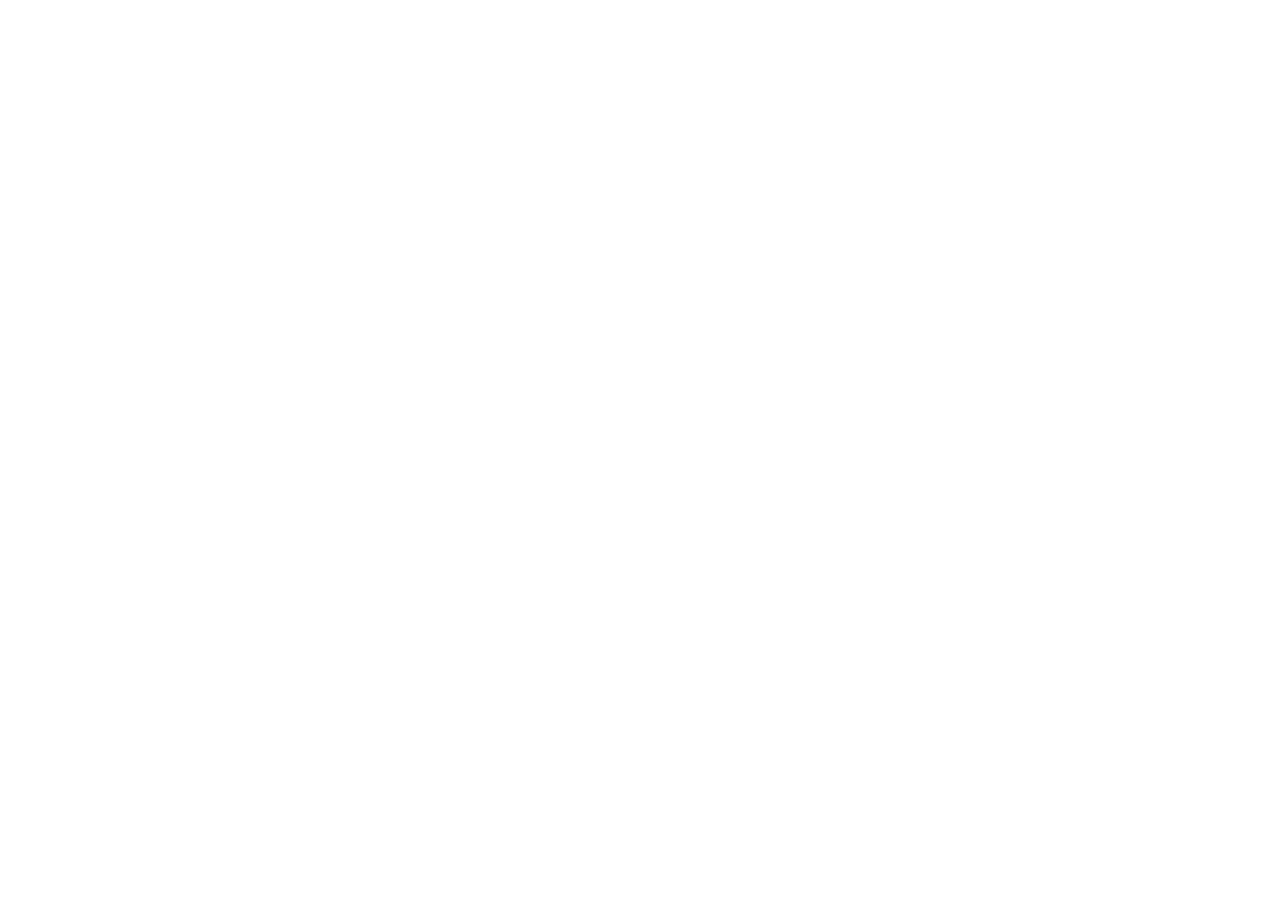
==== barchart.html @ 9774de39 "commit changes" ====
<!DOCTYPE html>
<meta charset="utf-8">
<head>
    <style>

        .bar{
            fill: steelblue;
        }

        .bar:hover{
            fill: brown;
        }

        .axis {
            font: 10px sans-serif;
        }

        .axis path,
        .axis line {
            fill: none;
            stroke: #000;
            shape-rendering: crispEdges;
        }

    </style>
</head>
<body>

<script src="http://d3js.org/d3.v3.min.js"></script>
<script>
    var margin = {top: 20, right: 20, bottom: 70, left: 40},
        width = 600 - margin.left - margin.right,
        height = 300 - margin.top - margin.bottom;


    // set the ranges
    var x = d3.scale.ordinal().rangeRoundBands([0, width], .05);

    var y = d3.scale.linear().range([height, 0]);

    // define the axis
    var xAxis = d3.svg.axis()
        .scale(x)
        .orient("bottom")


    var yAxis = d3.svg.axis()
        .scale(y)
        .orient("left")
        .ticks(10);


    // add the SVG element
    var svg = d3.select("body").append("svg")
        .attr("width", width + margin.left + margin.right)
        .attr("height", height + margin.top + margin.bottom)
        .append("g")
        .attr("transform",
            "translate(" + margin.left + "," + margin.top + ")");

    d3.json("data/TP53.json", function(data) {
        var sortedbycancer = d3.nest().key(function (d) {
            return d.name;
        }).entries(data);
        console.log(sortedbycancer);
        x.domain(data.map(function(d) { return d.key; }));
        y.domain([0, 1]);

        // add axis
        svg.append("g")
            .attr("class", "x axis")
            .attr("transform", "translate(0," + height + ")")
            .call(xAxis)
            .selectAll("text")
            .style("text-anchor", "end")
            .attr("dx", "-.8em")
            .attr("dy", "-.55em")
            .attr("transform", "rotate(-90)" );

        svg.append("g")
            .attr("class", "y axis")
            .call(yAxis)
            .append("text")
            .attr("transform", "rotate(-90)")
            .attr("y", 5)
            .attr("dy", ".71em")
            .style("text-anchor", "end")
            .text("Frequency");


        // Add bar chart
        svg.selectAll("bar")
            .data(sortedbycancer)
            .enter().append("rect")
            .attr("class", "bar")
            .attr("x", function(d,i) { return i*20; })
            .attr("width", x.rangeBand())
            .attr("y", function(d) { return y(d.values[0].value); })
            .attr("height", function(d) { return height - y(d.values[0].value); });
    });

</script>
</body>
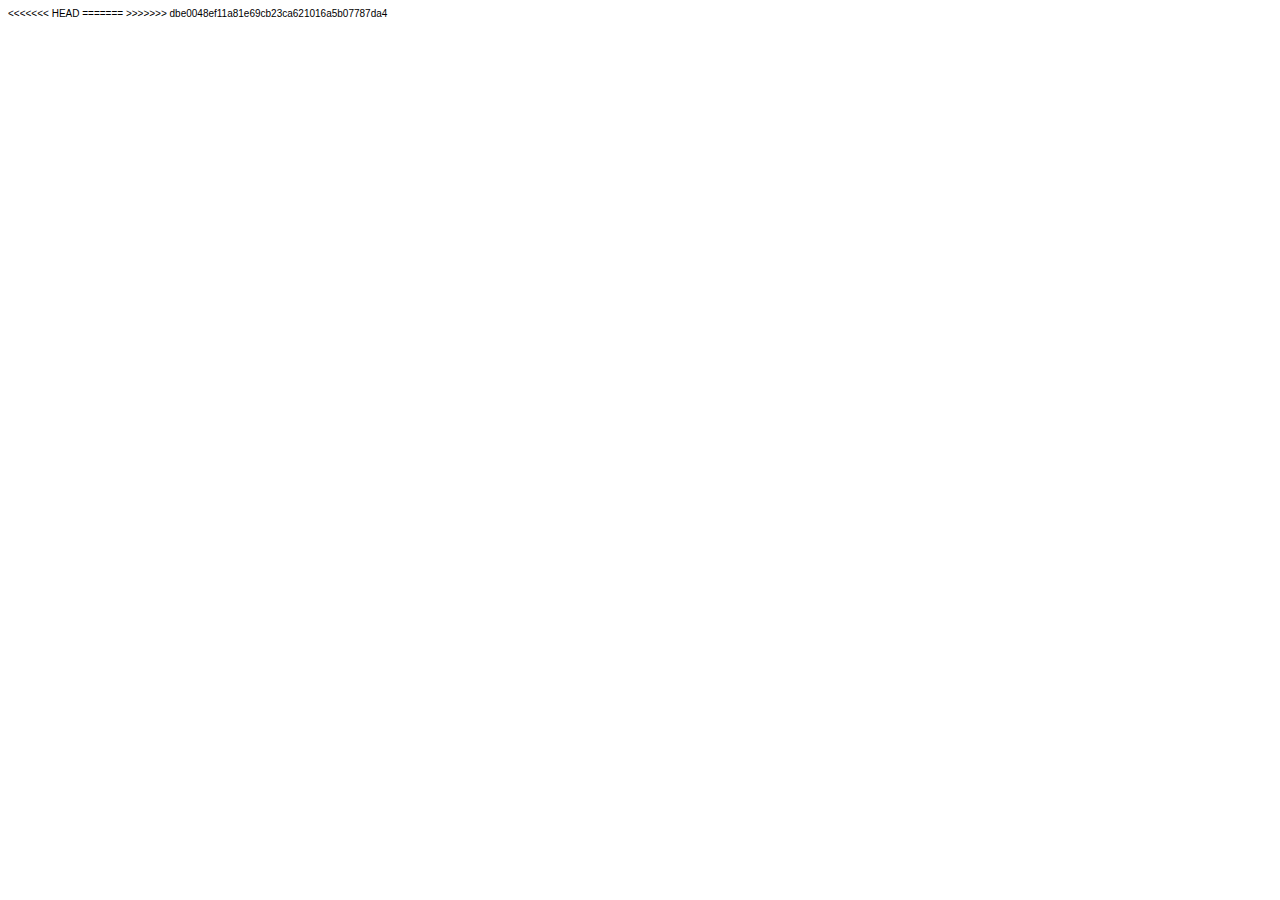
==== commit 90012cab: "Merge branch 'master' of https://github.com/Alex-Nguyen/CancerStats" ====
--- a/barchart.html
+++ b/barchart.html
@@ -1,103 +1,151 @@
 <!DOCTYPE html>
-<meta charset="utf-8">
+<html lang="en">
 <head>
-    <style>
+    <script src="https://d3js.org/d3.v3.min.js"></script>
+</head>
+<style>
 
-        .bar{
-            fill: steelblue;
-        }
+    body {
+        font: 10px sans-serif;
+    }
 
-        .bar:hover{
-            fill: brown;
-        }
+    .axis path,
+    .axis line {
+        fill: none;
+        stroke: #000;
+        shape-rendering: crispEdges;
+    }
 
-        .axis {
-            font: 10px sans-serif;
-        }
+    .x.axis path {
+        display: none;
+    }
 
-        .axis path,
-        .axis line {
-            fill: none;
-            stroke: #000;
-            shape-rendering: crispEdges;
-        }
-
-    </style>
-</head>
+</style>
 <body>
 
-<script src="http://d3js.org/d3.v3.min.js"></script>
 <script>
-    var margin = {top: 20, right: 20, bottom: 70, left: 40},
-        width = 600 - margin.left - margin.right,
-        height = 300 - margin.top - margin.bottom;
 
+    var margin = {top: 20, right: 20, bottom: 30, left: 40},
+        width = window.innerWidth - margin.left - margin.right,
+        height = 1000 - margin.top - margin.bottom;
+    var x0 = d3.scale.ordinal()
+        .rangeRoundBands([0, width], .2);
 
-    // set the ranges
-    var x = d3.scale.ordinal().rangeRoundBands([0, width], .05);
+    var x1 = d3.scale.ordinal();
 
-    var y = d3.scale.linear().range([height, 0]);
+    var y = d3.scale.linear()
+        .range([height-10, 0]);
 
-    // define the axis
     var xAxis = d3.svg.axis()
-        .scale(x)
-        .orient("bottom")
-
+        .scale(x0)
+        .tickSize(0)
+        .orient("bottom");
 
     var yAxis = d3.svg.axis()
         .scale(y)
-        .orient("left")
-        .ticks(10);
+        .orient("left");
 
+    var color = d3.scale.ordinal()
+        .range(["#ca0020","#f4a582","#d5d5d5","#92c5de","#0571b0","#000"]);
 
-    // add the SVG element
-    var svg = d3.select("body").append("svg")
+    var svg = d3.select('body').append("svg")
         .attr("width", width + margin.left + margin.right)
         .attr("height", height + margin.top + margin.bottom)
         .append("g")
-        .attr("transform",
-            "translate(" + margin.left + "," + margin.top + ")");
+        .attr("transform", "translate(" + margin.left + "," + margin.top + ")");
 
-    d3.json("data/TP53.json", function(data) {
-        var sortedbycancer = d3.nest().key(function (d) {
+    d3.json("Data/TP53.json", function(error, dataset) {
+        var data = d3.nest().key(function (d) {
             return d.name;
-        }).entries(data);
-        console.log(sortedbycancer);
-        x.domain(data.map(function(d) { return d.key; }));
-        y.domain([0, 1]);
+        }).entries(dataset);
 
-        // add axis
+        var categoriesNames = data.map(function(d) { return d.key; });
+        var geneNames = data[0].values.map(function(d) { return d.pairwise; });
+       // console.log(geneNames);
+        console.log(categoriesNames)
+        x0.domain(categoriesNames);
+        x1.domain(geneNames).rangeRoundBands([0, x0.rangeBand()]);
+//        y.domain([0, d3.max(data, function(categorie) { return d3.max(categorie.values, function(d) { return d.value; }); })]);
+        y.domain([0, 0.05]);
+
         svg.append("g")
             .attr("class", "x axis")
             .attr("transform", "translate(0," + height + ")")
-            .call(xAxis)
-            .selectAll("text")
-            .style("text-anchor", "end")
-            .attr("dx", "-.8em")
-            .attr("dy", "-.55em")
-            .attr("transform", "rotate(-90)" );
+            .call(xAxis);
 
         svg.append("g")
             .attr("class", "y axis")
+            .style('opacity','0')
             .call(yAxis)
             .append("text")
             .attr("transform", "rotate(-90)")
-            .attr("y", 5)
+            .attr("y", 6)
             .attr("dy", ".71em")
             .style("text-anchor", "end")
-            .text("Frequency");
+            .style('font-weight','bold')
+            .text("Significant");
 
+        svg.select('.y').transition().duration(500).delay(1300).style('opacity','1');
 
-        // Add bar chart
-        svg.selectAll("bar")
-            .data(sortedbycancer)
+        var slice = svg.selectAll(".slice")
+            .data(data)
+            .enter().append("g")
+            .attr("class", "g")
+            .attr("transform",function(d) { return "translate(" + x0(d.key) + ",0)"; });
+
+        slice.selectAll("rect")
+            .data(function(d) { return d.values; })
             .enter().append("rect")
-            .attr("class", "bar")
-            .attr("x", function(d,i) { return i*20; })
-            .attr("width", x.rangeBand())
-            .attr("y", function(d) { return y(d.values[0].value); })
-            .attr("height", function(d) { return height - y(d.values[0].value); });
+            .filter(function (d) {
+                return d.value <=0.050;
+            })
+            .attr("width", x1.rangeBand())
+            .attr("x", function(d) { return x1(d.pairwise); })
+            .style("fill", function(d) { return color(d.pairwise) })
+            .attr("y", function(d) { return y(0); })
+            .attr("height", function(d) { return height - y(0); })
+            .on("mouseover", function(d) {
+                d3.select(this).style("fill", d3.rgb(color(d.pairwise)).darker(2));
+            })
+            .on("mouseout", function(d) {
+                d3.select(this).style("fill", color(d.pairwise));
+            });
+
+        slice.selectAll("rect")
+            .transition()
+            .delay(function (d) {return Math.random()*1000;})
+            .duration(1000)
+            .attr("y", function(d) { return y(d.value); })
+            .attr("height", function(d) { return height - y(d.value); });
+
+        //Legend
+        var legend = svg.selectAll(".legend")
+            .data(data[0].values.map(function(d) { return d.pairwise; }).reverse())
+            .enter().append("g")
+            .attr("class", "legend")
+            .attr("transform", function(d,i) { return "translate(0," + i * 20 + ")"; })
+            .style("opacity","0");
+
+        legend.append("rect")
+            .attr("x", width - 18)
+            .attr("width", 18)
+            .attr("height", 18)
+            .style("fill", function(d) { return color(d); });
+
+        legend.append("text")
+            .attr("x", width - 24)
+            .attr("y", 9)
+            .attr("dy", ".35em")
+            .style("text-anchor", "end")
+            .text(function(d) {return d; });
+
+        legend.transition().duration(500).delay(function(d,i){ return 1300 + 100 * i; }).style("opacity","1");
+
     });
 
 </script>
-</body>+<<<<<<< HEAD
+</body>
+</html>
+=======
+>>>>>>> dbe0048ef11a81e69cb23ca621016a5b07787da4
